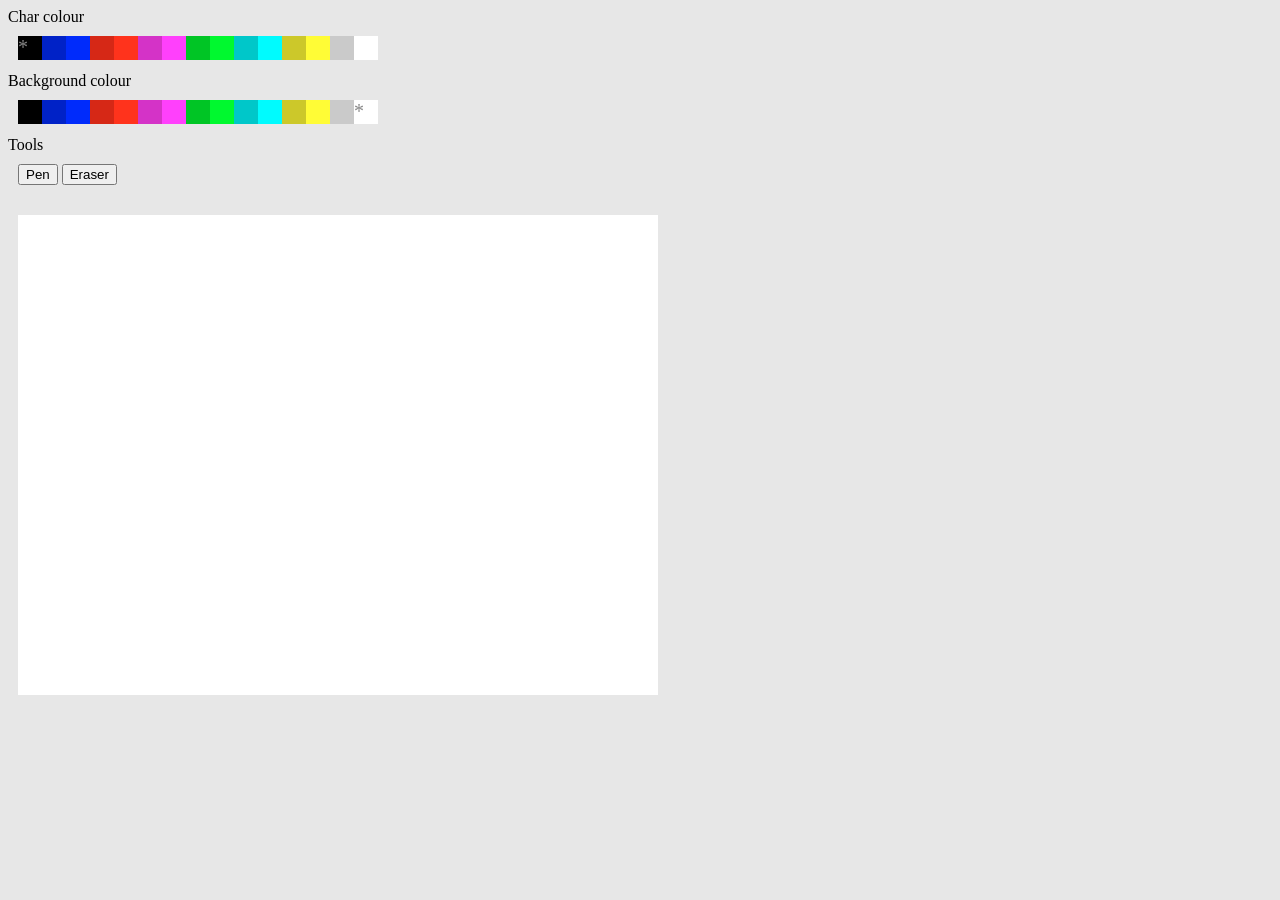
==== zx-lofi-editor/index.html @ 57416ec8 "Intial commit - lofi editor" ====
<html>
<head>

    <link rel="stylesheet" href="index.css">
</head>
<body>

<p>Char colour</p>
<div id="colors">
    <div id="c-black" class="palette-item selected"></div>
    <div id="c-blue" class="palette-item"></div>
    <div id="c-blue-br" class="palette-item"></div>
    <div id="c-red" class="palette-item"></div>
    <div id="c-red-br" class="palette-item"></div>
    <div id="c-pink" class="palette-item"></div>
    <div id="c-pink-br" class="palette-item"></div>
    <div id="c-green" class="palette-item"></div>
    <div id="c-green-br" class="palette-item"></div>
    <div id="c-cyan" class="palette-item"></div>
    <div id="c-cyan-br" class="palette-item"></div>
    <div id="c-yellow" class="palette-item"></div>
    <div id="c-yellow-br" class="palette-item"></div>
    <div id="c-white" class="palette-item"></div>
    <div id="c-white-br" class="palette-item"></div>
</div>

<p>Background colour</p>
<div id="bg_colors">
    <div id="bg-black" class="palette-item"></div>
    <div id="bg-blue" class="palette-item"></div>
    <div id="bg-blue-br" class="palette-item"></div>
    <div id="bg-red" class="palette-item"></div>
    <div id="bg-red-br" class="palette-item"></div>
    <div id="bg-pink" class="palette-item"></div>
    <div id="bg-pink-br" class="palette-item"></div>
    <div id="bg-green" class="palette-item"></div>
    <div id="bg-green-br" class="palette-item"></div>
    <div id="bg-cyan" class="palette-item"></div>
    <div id="bg-cyan-br" class="palette-item"></div>
    <div id="bg-yellow" class="palette-item"></div>
    <div id="bg-yellow-br" class="palette-item"></div>
    <div id="bg-white" class="palette-item"></div>
    <div id="bg-white-br" class="palette-item selected"></div>
</div>

<p>Tools</p>
<div id="tools">
    <button id="tool-pen">Pen</button>
    <button id="tool-eraser">Eraser</button>
</div>

<div id="canvas"></div>

</body>

<script type="application/javascript" src="index.js"></script>

</html>
---- zx-lofi-editor/index.css ----
html {
    background-color: #e7e7e7;
}

#canvas {
    width: 640px;
}

p {
    margin-bottom: 0;
}

#canvas, #colors, #bg_colors, #tools {
    display: block;
    clear: both;
    padding: 10px;
    padding-bottom: 20px;
}


#colors .palette-item, #bg_colors .palette-item {
    float: left;
}

.palette-item {
    cursor: pointer;
    width: 24px;
    height: 24px;
}

.palette-item:hover {
    cursor: pointer;
    width: 22px;
    height: 22px;
    border: 1px solid black;
}

.palette-item.selected::after {
    content: "*";
    color: #868686;
    font-size: 20px;
}

#bg-black, #c-black, .c-black .bit1, .bg-black .bit0 {
    background-color: #000000;
}

#bg-blue, #c-blue , .c-blue .bit1, .bg-blue .bit0 {
    background-color: #0022c7;
}

#bg-blue-br, #c-blue-br , .c-blue-br .bit1, .bg-blue-br .bit0 {
    background-color: #002bfb;
}

#bg-red, #c-red , .c-red .bit1, .bg-red .bit0 {
    background-color: #d62816;
}

#bg-red-br, #c-red-br , .c-red-br .bit1, .bg-red-br .bit0 {
    background-color: #ff331c;
}

#bg-pink, #c-pink , .c-pink .bit1, .bg-pink .bit0 {
    background-color: #d433c7;
}

#bg-pink-br, #c-pink-br , .c-pink-br .bit1, .bg-pink-br .bit0 {
    background-color: #ff40fc;
}

#bg-green, #c-green , .c-green .bit1, .bg-green .bit0 {
    background-color: #00c525;
}

#bg-green-br, #c-green-br , .c-green-br .bit1, .bg-green-br .bit0 {
    background-color: #00f92f;
}

#bg-cyan, #c-cyan , .c-cyan .bit1, .bg-cyan .bit0 {
    background-color: #00c7c9;
}

#bg-cyan-br, #c-cyan-br , .c-cyan-br .bit1, .bg-cyan-br .bit0 {
    background-color: #00fbfe;
}

#bg-yellow, #c-yellow , .c-yellow .bit1, .bg-yellow .bit0 {
    background-color: #ccc82a;
}

#bg-yellow-br, #c-yellow-br , .c-yellow-br .bit1, .bg-yellow-br .bit0 {
    background-color: #fffc36;
}

#bg-white, #c-white , .c-white .bit1, .bg-white .bit0 {
    background-color: #cacaca;
}

#bg-white-br, #c-white-br , .c-white-br .bit1, .bg-white-br .bit0 {
    background-color: #ffffff;
}


.character {
    float: left;
    width: 20px;
    height: 20px;
}

#canvas .bit0, #canvas .bit1 {
    float: left;
    width: 10px;
    height: 10px;
}
#canvas .bit0:hover, #canvas .bit1:hover {
    width: 8px;
    height: 8px;
    border: 1px solid #868686;
}
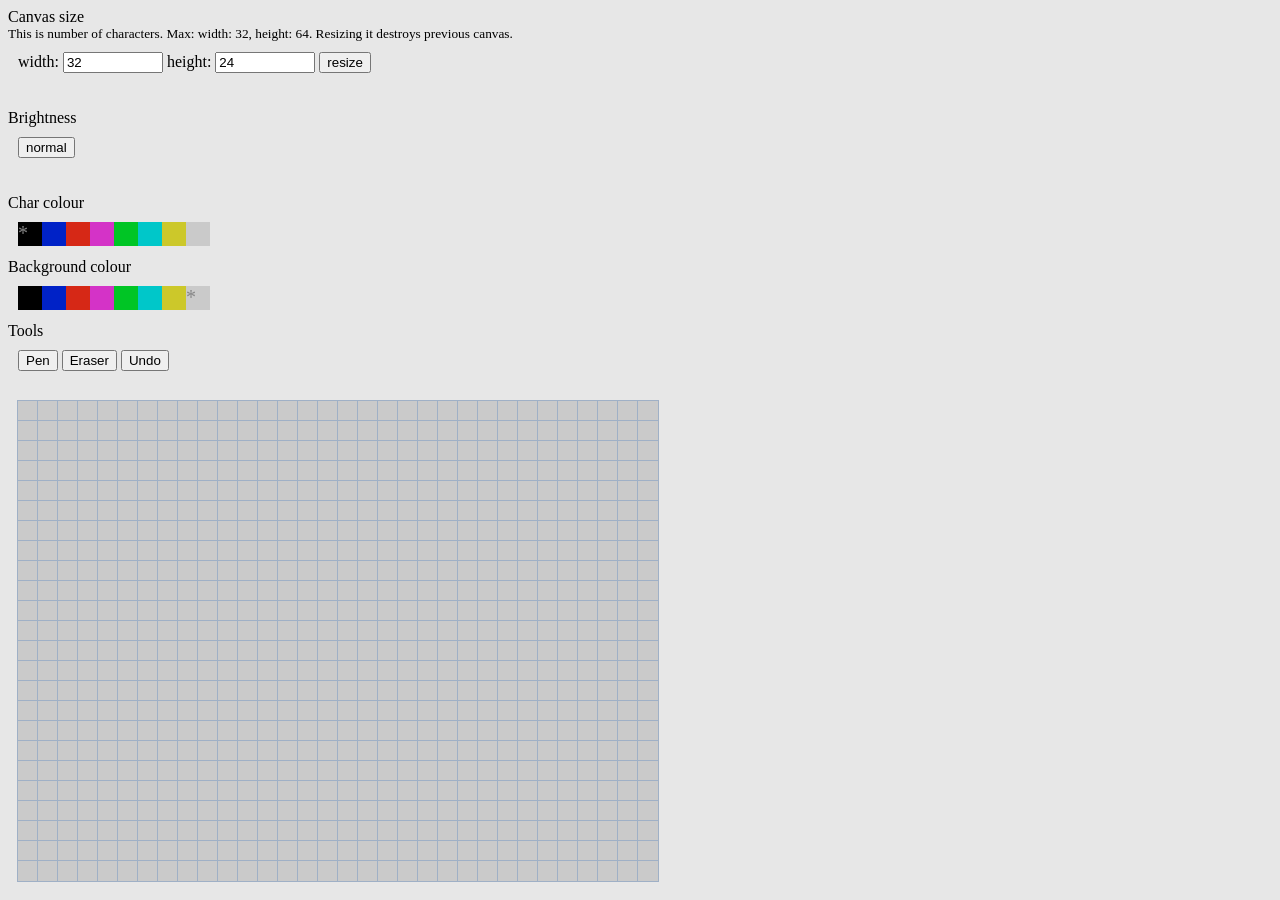
==== commit f251066d: "Added canvas size, reworked palette, added tracking data" ====
--- a/zx-lofi-editor/index.html
+++ b/zx-lofi-editor/index.html
@@ -5,48 +5,49 @@
 </head>
 <body>
 
+
+<p>Canvas size</p>
+<small>This is number of characters. Max: width: 32, height: 64. Resizing it destroys previous canvas.</small>
+<div id="canvas-size">
+    <label for="canvas-width">width: </label> <input type="number" id="canvas-width" value="32">
+    <label for="canvas-height">height: </label> <input type="number" id="canvas-height" value="24">
+    <button id="canvas-resize">resize</button>
+</div>
+
+<p>Brightness</p>
+<div id="brightness">
+    <button id="brightness-button">normal</button>
+</div>
+
 <p>Char colour</p>
 <div id="colors">
     <div id="c-black" class="palette-item selected"></div>
     <div id="c-blue" class="palette-item"></div>
-    <div id="c-blue-br" class="palette-item"></div>
     <div id="c-red" class="palette-item"></div>
-    <div id="c-red-br" class="palette-item"></div>
     <div id="c-pink" class="palette-item"></div>
-    <div id="c-pink-br" class="palette-item"></div>
     <div id="c-green" class="palette-item"></div>
-    <div id="c-green-br" class="palette-item"></div>
     <div id="c-cyan" class="palette-item"></div>
-    <div id="c-cyan-br" class="palette-item"></div>
     <div id="c-yellow" class="palette-item"></div>
-    <div id="c-yellow-br" class="palette-item"></div>
     <div id="c-white" class="palette-item"></div>
-    <div id="c-white-br" class="palette-item"></div>
 </div>
 
 <p>Background colour</p>
 <div id="bg_colors">
     <div id="bg-black" class="palette-item"></div>
     <div id="bg-blue" class="palette-item"></div>
-    <div id="bg-blue-br" class="palette-item"></div>
     <div id="bg-red" class="palette-item"></div>
-    <div id="bg-red-br" class="palette-item"></div>
     <div id="bg-pink" class="palette-item"></div>
-    <div id="bg-pink-br" class="palette-item"></div>
     <div id="bg-green" class="palette-item"></div>
-    <div id="bg-green-br" class="palette-item"></div>
     <div id="bg-cyan" class="palette-item"></div>
-    <div id="bg-cyan-br" class="palette-item"></div>
     <div id="bg-yellow" class="palette-item"></div>
-    <div id="bg-yellow-br" class="palette-item"></div>
-    <div id="bg-white" class="palette-item"></div>
-    <div id="bg-white-br" class="palette-item selected"></div>
+    <div id="bg-white" class="palette-item selected"></div>
 </div>
 
 <p>Tools</p>
 <div id="tools">
     <button id="tool-pen">Pen</button>
     <button id="tool-eraser">Eraser</button>
+    <button id="tool-undo">Undo</button>
 </div>
 
 <div id="canvas"></div>
--- a/zx-lofi-editor/index.css
+++ b/zx-lofi-editor/index.css
@@ -10,7 +10,11 @@
     margin-bottom: 0;
 }
 
-#canvas, #colors, #bg_colors, #tools {
+#canvas-size input {
+    width: 100px;
+}
+
+#canvas, #colors, #bg_colors, #tools, #brightness, #canvas-size {
     display: block;
     clear: both;
     padding: 10px;
@@ -45,67 +49,67 @@
     background-color: #000000;
 }
 
-#bg-blue, #c-blue , .c-blue .bit1, .bg-blue .bit0 {
+#bg-blue, #c-blue, .c-blue .bit1, .bg-blue .bit0 {
     background-color: #0022c7;
 }
 
-#bg-blue-br, #c-blue-br , .c-blue-br .bit1, .bg-blue-br .bit0 {
+.palette-bright #bg-blue, .palette-bright #c-blue , .c-blue.br .bit1, .bg-blue.br .bit0 {
     background-color: #002bfb;
 }
 
-#bg-red, #c-red , .c-red .bit1, .bg-red .bit0 {
+#bg-red, #c-red, .c-red .bit1, .bg-red .bit0 {
     background-color: #d62816;
 }
 
-#bg-red-br, #c-red-br , .c-red-br .bit1, .bg-red-br .bit0 {
+.palette-bright #bg-red, .palette-bright #c-red, .c-red.br .bit1, .bg-red.br .bit0 {
     background-color: #ff331c;
 }
 
-#bg-pink, #c-pink , .c-pink .bit1, .bg-pink .bit0 {
+#bg-pink, #c-pink, .c-pink .bit1, .bg-pink .bit0 {
     background-color: #d433c7;
 }
 
-#bg-pink-br, #c-pink-br , .c-pink-br .bit1, .bg-pink-br .bit0 {
+.palette-bright #bg-pink, .palette-bright #c-pink, .c-pink.br .bit1, .bg-pink.br .bit0 {
     background-color: #ff40fc;
 }
 
-#bg-green, #c-green , .c-green .bit1, .bg-green .bit0 {
+#bg-green, #c-green, .c-green .bit1, .bg-green .bit0 {
     background-color: #00c525;
 }
 
-#bg-green-br, #c-green-br , .c-green-br .bit1, .bg-green-br .bit0 {
+.palette-bright #bg-green, .palette-bright #c-green, .c-green.br .bit1, .bg-green.br .bit0 {
     background-color: #00f92f;
 }
 
-#bg-cyan, #c-cyan , .c-cyan .bit1, .bg-cyan .bit0 {
+#bg-cyan, #c-cyan, .c-cyan .bit1, .bg-cyan .bit0 {
     background-color: #00c7c9;
 }
 
-#bg-cyan-br, #c-cyan-br , .c-cyan-br .bit1, .bg-cyan-br .bit0 {
+.palette-bright #bc-cyan, .palette-bright #c-cyan, .c-cyan.br .bit1, .bg-cyan.br .bit0 {
     background-color: #00fbfe;
 }
 
-#bg-yellow, #c-yellow , .c-yellow .bit1, .bg-yellow .bit0 {
+#bg-yellow, #c-yellow, .c-yellow .bit1, .bg-yellow .bit0 {
     background-color: #ccc82a;
 }
 
-#bg-yellow-br, #c-yellow-br , .c-yellow-br .bit1, .bg-yellow-br .bit0 {
+.palette-bright #bg-yellow, .palette-bright #c-yellow, .c-yellow.br .bit1, .bg-yellow.br .bit0 {
     background-color: #fffc36;
 }
 
-#bg-white, #c-white , .c-white .bit1, .bg-white .bit0 {
+#bg-white, #c-white, .c-white .bit1, .bg-white .bit0 {
     background-color: #cacaca;
 }
 
-#bg-white-br, #c-white-br , .c-white-br .bit1, .bg-white-br .bit0 {
+.palette-bright #bg-white, .palette-bright #c-white, .c-white.br .bit1, .bg-white.br .bit0 {
     background-color: #ffffff;
 }
-
 
 .character {
     float: left;
     width: 20px;
     height: 20px;
+    outline:1px #9fb0c6 solid;
 }
 
 #canvas .bit0, #canvas .bit1 {
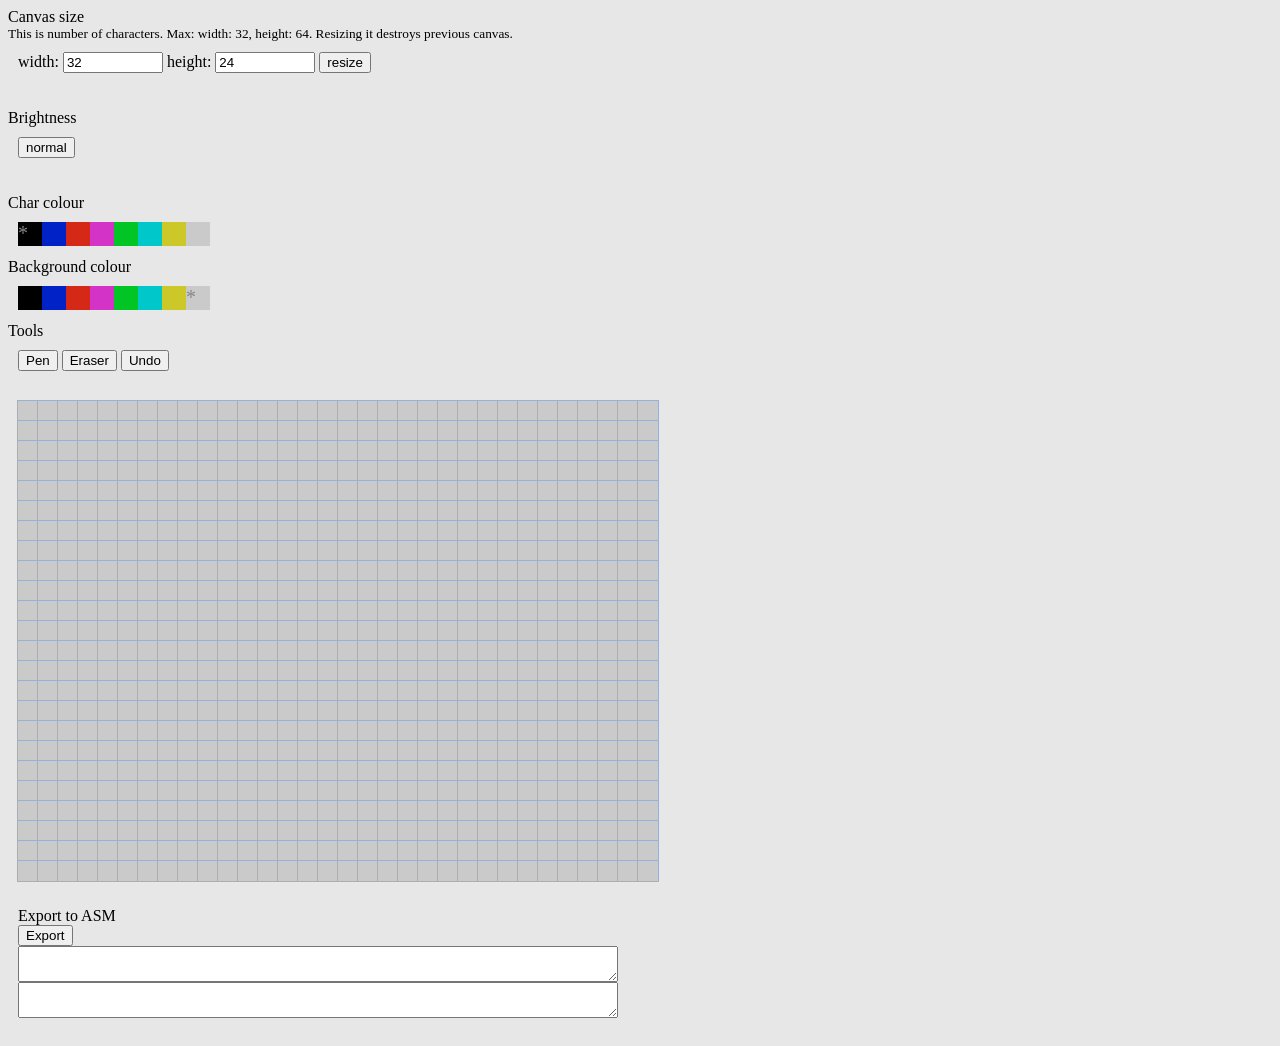
==== commit abdc3196: "Undo, export char data" ====
--- a/zx-lofi-editor/index.html
+++ b/zx-lofi-editor/index.html
@@ -52,6 +52,16 @@
 
 <div id="canvas"></div>
 
+<div id="export">
+    <p>Export to ASM</p>
+
+    <button id="export-button">Export</button>
+
+    <textarea id="export-character-data"></textarea>
+    <textarea id="export-attribute-data"></textarea>
+
+</div>
+
 </body>
 
 <script type="application/javascript" src="index.js"></script>
--- a/zx-lofi-editor/index.css
+++ b/zx-lofi-editor/index.css
@@ -14,7 +14,7 @@
     width: 100px;
 }
 
-#canvas, #colors, #bg_colors, #tools, #brightness, #canvas-size {
+#canvas, #colors, #bg_colors, #tools, #brightness, #canvas-size, #export {
     display: block;
     clear: both;
     padding: 10px;
@@ -123,5 +123,8 @@
     border: 1px solid #868686;
 }
 
+#export textarea {
+    display: block;
+    width: 600px;
+}
 
-
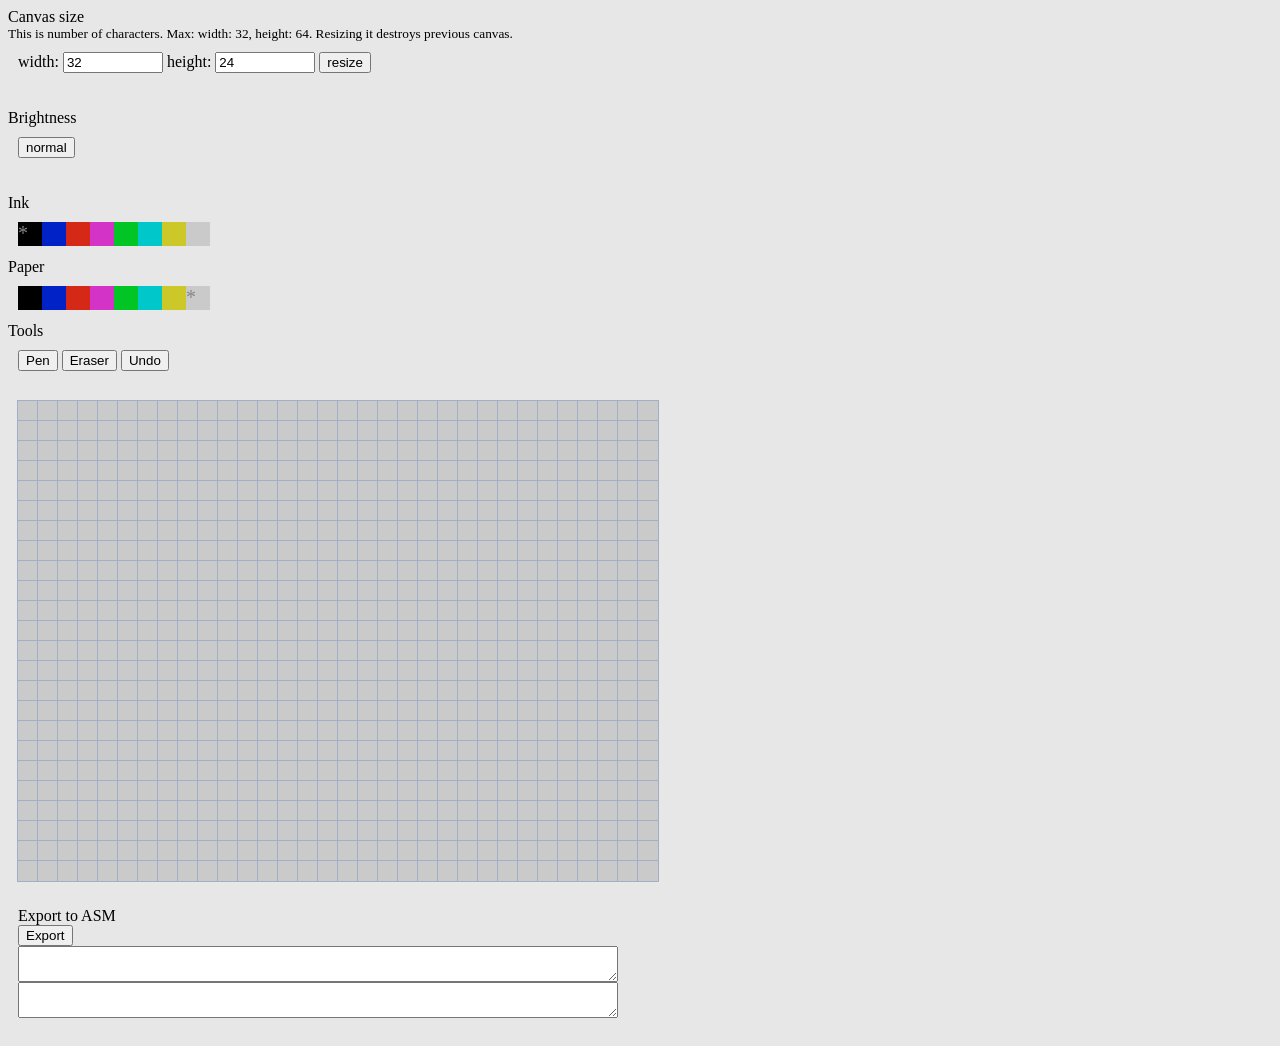
==== commit 9587e162: "Resize, undo resized, export attributes, naming closer to Spectrum re Paper, Ink" ====
--- a/zx-lofi-editor/index.html
+++ b/zx-lofi-editor/index.html
@@ -19,28 +19,28 @@
     <button id="brightness-button">normal</button>
 </div>
 
-<p>Char colour</p>
-<div id="colors">
-    <div id="c-black" class="palette-item selected"></div>
-    <div id="c-blue" class="palette-item"></div>
-    <div id="c-red" class="palette-item"></div>
-    <div id="c-pink" class="palette-item"></div>
-    <div id="c-green" class="palette-item"></div>
-    <div id="c-cyan" class="palette-item"></div>
-    <div id="c-yellow" class="palette-item"></div>
-    <div id="c-white" class="palette-item"></div>
+<p>Ink</p>
+<div id="ink">
+    <div id="ink-black" class="palette-item selected"></div>
+    <div id="ink-blue" class="palette-item"></div>
+    <div id="ink-red" class="palette-item"></div>
+    <div id="ink-pink" class="palette-item"></div>
+    <div id="ink-green" class="palette-item"></div>
+    <div id="ink-cyan" class="palette-item"></div>
+    <div id="ink-yellow" class="palette-item"></div>
+    <div id="ink-white" class="palette-item"></div>
 </div>
 
-<p>Background colour</p>
-<div id="bg_colors">
-    <div id="bg-black" class="palette-item"></div>
-    <div id="bg-blue" class="palette-item"></div>
-    <div id="bg-red" class="palette-item"></div>
-    <div id="bg-pink" class="palette-item"></div>
-    <div id="bg-green" class="palette-item"></div>
-    <div id="bg-cyan" class="palette-item"></div>
-    <div id="bg-yellow" class="palette-item"></div>
-    <div id="bg-white" class="palette-item selected"></div>
+<p>Paper</p>
+<div id="paper">
+    <div id="paper-black" class="palette-item"></div>
+    <div id="paper-blue" class="palette-item"></div>
+    <div id="paper-red" class="palette-item"></div>
+    <div id="paper-pink" class="palette-item"></div>
+    <div id="paper-green" class="palette-item"></div>
+    <div id="paper-cyan" class="palette-item"></div>
+    <div id="paper-yellow" class="palette-item"></div>
+    <div id="paper-white" class="palette-item selected"></div>
 </div>
 
 <p>Tools</p>
--- a/zx-lofi-editor/index.css
+++ b/zx-lofi-editor/index.css
@@ -14,7 +14,7 @@
     width: 100px;
 }
 
-#canvas, #colors, #bg_colors, #tools, #brightness, #canvas-size, #export {
+#canvas, #ink, #paper, #tools, #brightness, #canvas-size, #export {
     display: block;
     clear: both;
     padding: 10px;
@@ -22,7 +22,7 @@
 }
 
 
-#colors .palette-item, #bg_colors .palette-item {
+#ink .palette-item, #paper .palette-item {
     float: left;
 }
 
@@ -45,63 +45,63 @@
     font-size: 20px;
 }
 
-#bg-black, #c-black, .c-black .bit1, .bg-black .bit0 {
+#paper-black, #ink-black, .ink-black .bit1, .paper-black .bit0 {
     background-color: #000000;
 }
 
-#bg-blue, #c-blue, .c-blue .bit1, .bg-blue .bit0 {
+#paper-blue, #ink-blue, .ink-blue .bit1, .paper-blue .bit0 {
     background-color: #0022c7;
 }
 
-.palette-bright #bg-blue, .palette-bright #c-blue , .c-blue.br .bit1, .bg-blue.br .bit0 {
+.palette-bright #paper-blue, .palette-bright #ink-blue , .ink-blue.br .bit1, .paper-blue.br .bit0 {
     background-color: #002bfb;
 }
 
-#bg-red, #c-red, .c-red .bit1, .bg-red .bit0 {
+#paper-red, #ink-red, .ink-red .bit1, .paper-red .bit0 {
     background-color: #d62816;
 }
 
-.palette-bright #bg-red, .palette-bright #c-red, .c-red.br .bit1, .bg-red.br .bit0 {
+.palette-bright #paper-red, .palette-bright #ink-red, .ink-red.br .bit1, .paper-red.br .bit0 {
     background-color: #ff331c;
 }
 
-#bg-pink, #c-pink, .c-pink .bit1, .bg-pink .bit0 {
+#paper-pink, #ink-pink, .ink-pink .bit1, .paper-pink .bit0 {
     background-color: #d433c7;
 }
 
-.palette-bright #bg-pink, .palette-bright #c-pink, .c-pink.br .bit1, .bg-pink.br .bit0 {
+.palette-bright #paper-pink, .palette-bright #ink-pink, .ink-pink.br .bit1, .paper-pink.br .bit0 {
     background-color: #ff40fc;
 }
 
-#bg-green, #c-green, .c-green .bit1, .bg-green .bit0 {
+#paper-green, #ink-green, .ink-green .bit1, .paper-green .bit0 {
     background-color: #00c525;
 }
 
-.palette-bright #bg-green, .palette-bright #c-green, .c-green.br .bit1, .bg-green.br .bit0 {
+.palette-bright #paper-green, .palette-bright #ink-green, .ink-green.br .bit1, .paper-green.br .bit0 {
     background-color: #00f92f;
 }
 
-#bg-cyan, #c-cyan, .c-cyan .bit1, .bg-cyan .bit0 {
+#paper-cyan, #ink-cyan, .ink-cyan .bit1, .paper-cyan .bit0 {
     background-color: #00c7c9;
 }
 
-.palette-bright #bc-cyan, .palette-bright #c-cyan, .c-cyan.br .bit1, .bg-cyan.br .bit0 {
+.palette-bright #paper-cyan, .palette-bright #ink-cyan, .ink-cyan.br .bit1, .paper-cyan.br .bit0 {
     background-color: #00fbfe;
 }
 
-#bg-yellow, #c-yellow, .c-yellow .bit1, .bg-yellow .bit0 {
+#paper-yellow, #ink-yellow, .ink-yellow .bit1, .paper-yellow .bit0 {
     background-color: #ccc82a;
 }
 
-.palette-bright #bg-yellow, .palette-bright #c-yellow, .c-yellow.br .bit1, .bg-yellow.br .bit0 {
+.palette-bright #paper-yellow, .palette-bright #ink-yellow, .ink-yellow.br .bit1, .paper-yellow.br .bit0 {
     background-color: #fffc36;
 }
 
-#bg-white, #c-white, .c-white .bit1, .bg-white .bit0 {
+#paper-white, #ink-white, .ink-white .bit1, .paper-white .bit0 {
     background-color: #cacaca;
 }
 
-.palette-bright #bg-white, .palette-bright #c-white, .c-white.br .bit1, .bg-white.br .bit0 {
+.palette-bright #paper-white, .palette-bright #ink-white, .ink-white.br .bit1, .paper-white.br .bit0 {
     background-color: #ffffff;
 }
 
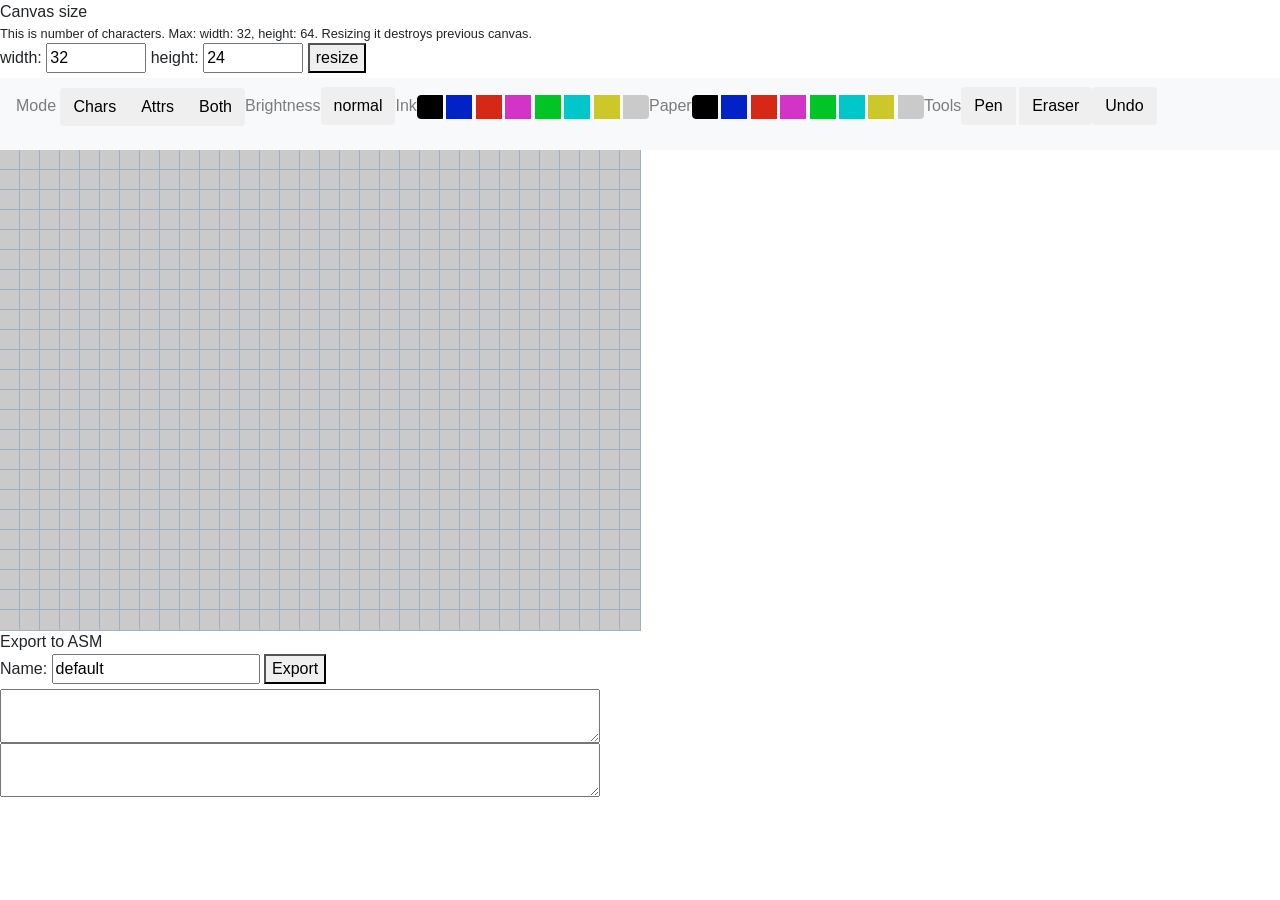
==== commit 0fa451ad: "Further work on editor, included initial asm routines for image and attribute processing" ====
--- a/zx-lofi-editor/index.html
+++ b/zx-lofi-editor/index.html
@@ -1,6 +1,7 @@
 <html>
 <head>
 
+    <link rel="stylesheet" href="https://maxcdn.bootstrapcdn.com/bootstrap/4.0.0/css/bootstrap.min.css" integrity="sha384-Gn5384xqQ1aoWXA+058RXPxPg6fy4IWvTNh0E263XmFcJlSAwiGgFAW/dAiS6JXm" crossorigin="anonymous">
     <link rel="stylesheet" href="index.css">
 </head>
 <body>
@@ -14,46 +15,76 @@
     <button id="canvas-resize">resize</button>
 </div>
 
-<p>Brightness</p>
-<div id="brightness">
-    <button id="brightness-button">normal</button>
-</div>
 
-<p>Ink</p>
-<div id="ink">
-    <div id="ink-black" class="palette-item selected"></div>
-    <div id="ink-blue" class="palette-item"></div>
-    <div id="ink-red" class="palette-item"></div>
-    <div id="ink-pink" class="palette-item"></div>
-    <div id="ink-green" class="palette-item"></div>
-    <div id="ink-cyan" class="palette-item"></div>
-    <div id="ink-yellow" class="palette-item"></div>
-    <div id="ink-white" class="palette-item"></div>
-</div>
-
-<p>Paper</p>
-<div id="paper">
-    <div id="paper-black" class="palette-item"></div>
-    <div id="paper-blue" class="palette-item"></div>
-    <div id="paper-red" class="palette-item"></div>
-    <div id="paper-pink" class="palette-item"></div>
-    <div id="paper-green" class="palette-item"></div>
-    <div id="paper-cyan" class="palette-item"></div>
-    <div id="paper-yellow" class="palette-item"></div>
-    <div id="paper-white" class="palette-item selected"></div>
-</div>
-
-<p>Tools</p>
-<div id="tools">
-    <button id="tool-pen">Pen</button>
-    <button id="tool-eraser">Eraser</button>
-    <button id="tool-undo">Undo</button>
-</div>
+<nav class="navbar navbar-expand-lg navbar-light bg-light">
+    <div id="navbarNav">
+        <ul class="navbar-nav">
+            <li class="nav-item active">
+                <form class="form-inline" id="mode">
+                    <span class="navbar-text">Mode</span>
+                    <div class="btn-group" role="group">
+                        <button id="mode-characters" class="btn" type="button">Chars</button>
+                        <button id="mode-attributes" class="btn" type="button">Attrs</button>
+                        <button id="mode-both" class="btn" type="button">Both</button>
+                    </div>
+                </form>
+            </li>
+            <li class="nav-item">
+                <form class="form-inline">
+                    <span class="navbar-text">Brightness</span>
+                    <div class="btn-group" role="group" id="brightness">
+                        <button id="brightness-button" class="btn" type="button">normal</button>
+                    </div>
+                </form>
+            </li>
+            <li class="nav-item">
+                <form class="form-inline">
+                    <span class="navbar-text">Ink</span>
+                    <div class="btn-group" role="group" id="ink">
+                        <button id="ink-black" class="btn palette-item selected" type="button"></button>
+                        <button id="ink-blue" class="btn palette-item" type="button"></button>
+                        <button id="ink-red" class="btn palette-item" type="button"></button>
+                        <button id="ink-pink" class="btn palette-item" type="button"></button>
+                        <button id="ink-green" class="btn palette-item" type="button"></button>
+                        <button id="ink-cyan" class="btn palette-item" type="button"></button>
+                        <button id="ink-yellow" class="btn palette-item" type="button"></button>
+                        <button id="ink-white" class="btn palette-item" type="button"></button>
+                    </div>
+                </form>
+            </li>
+            <li class="nav-item">
+                <form class="form-inline">
+                    <span class="navbar-text">Paper</span>
+                    <div class="btn-group" role="group" id="paper">
+                        <button id="paper-black" class="btn palette-item selected" type="button"></button>
+                        <button id="paper-blue" class="btn palette-item" type="button"></button>
+                        <button id="paper-red" class="btn palette-item" type="button"></button>
+                        <button id="paper-pink" class="btn palette-item" type="button"></button>
+                        <button id="paper-green" class="btn palette-item" type="button"></button>
+                        <button id="paper-cyan" class="btn palette-item" type="button"></button>
+                        <button id="paper-yellow" class="btn palette-item" type="button"></button>
+                        <button id="paper-white" class="btn palette-item" type="button"></button>
+                    </div>
+                </form>
+            </li>
+            <form class="form-inline">
+                <span class="navbar-text">Tools</span>
+                <div class="btn-group" role="group" id="tools">
+                    <button id="tool-pen" class="btn" type="button">Pen</button>
+                    <button id="tool-eraser" class="btn" type="button">Eraser</button>
+                </div>
+                <button id="tool-undo" class="btn" type="button">Undo</button>
+            </form>
+        </ul>
+    </div>
+</nav>
 
 <div id="canvas"></div>
 
 <div id="export">
     <p>Export to ASM</p>
+
+    <label for="export-name">Name: </label> <input type="text" id="export-name" value="default">
 
     <button id="export-button">Export</button>
 
--- a/zx-lofi-editor/index.css
+++ b/zx-lofi-editor/index.css
@@ -2,6 +2,12 @@
     background-color: #e7e7e7;
 }
 
+#toolbar {
+
+}
+#toolbar p, #toolbar .tool-item {
+
+}
 #canvas {
     width: 640px;
 }
@@ -14,16 +20,9 @@
     width: 100px;
 }
 
-#canvas, #ink, #paper, #tools, #brightness, #canvas-size, #export {
+#canvas, #ink, #paper, #tools, #brightness, #canvas-size, #export, #mode {
     display: block;
     clear: both;
-    padding: 10px;
-    padding-bottom: 20px;
-}
-
-
-#ink .palette-item, #paper .palette-item {
-    float: left;
 }
 
 .palette-item {
@@ -33,16 +32,11 @@
 }
 
 .palette-item:hover {
-    cursor: pointer;
-    width: 22px;
-    height: 22px;
     border: 1px solid black;
 }
 
-.palette-item.selected::after {
-    content: "*";
-    color: #868686;
-    font-size: 20px;
+.palette-item.selected {
+    border: 1px solid black;
 }
 
 #paper-black, #ink-black, .ink-black .bit1, .paper-black .bit0 {
@@ -109,7 +103,7 @@
     float: left;
     width: 20px;
     height: 20px;
-    outline:1px #9fb0c6 solid;
+    outline:1px #9fb0c6 solid !important;
 }
 
 #canvas .bit0, #canvas .bit1 {
@@ -118,8 +112,8 @@
     height: 10px;
 }
 #canvas .bit0:hover, #canvas .bit1:hover {
-    width: 8px;
-    height: 8px;
+    width: 10px;
+    height: 10px;
     border: 1px solid #868686;
 }
 
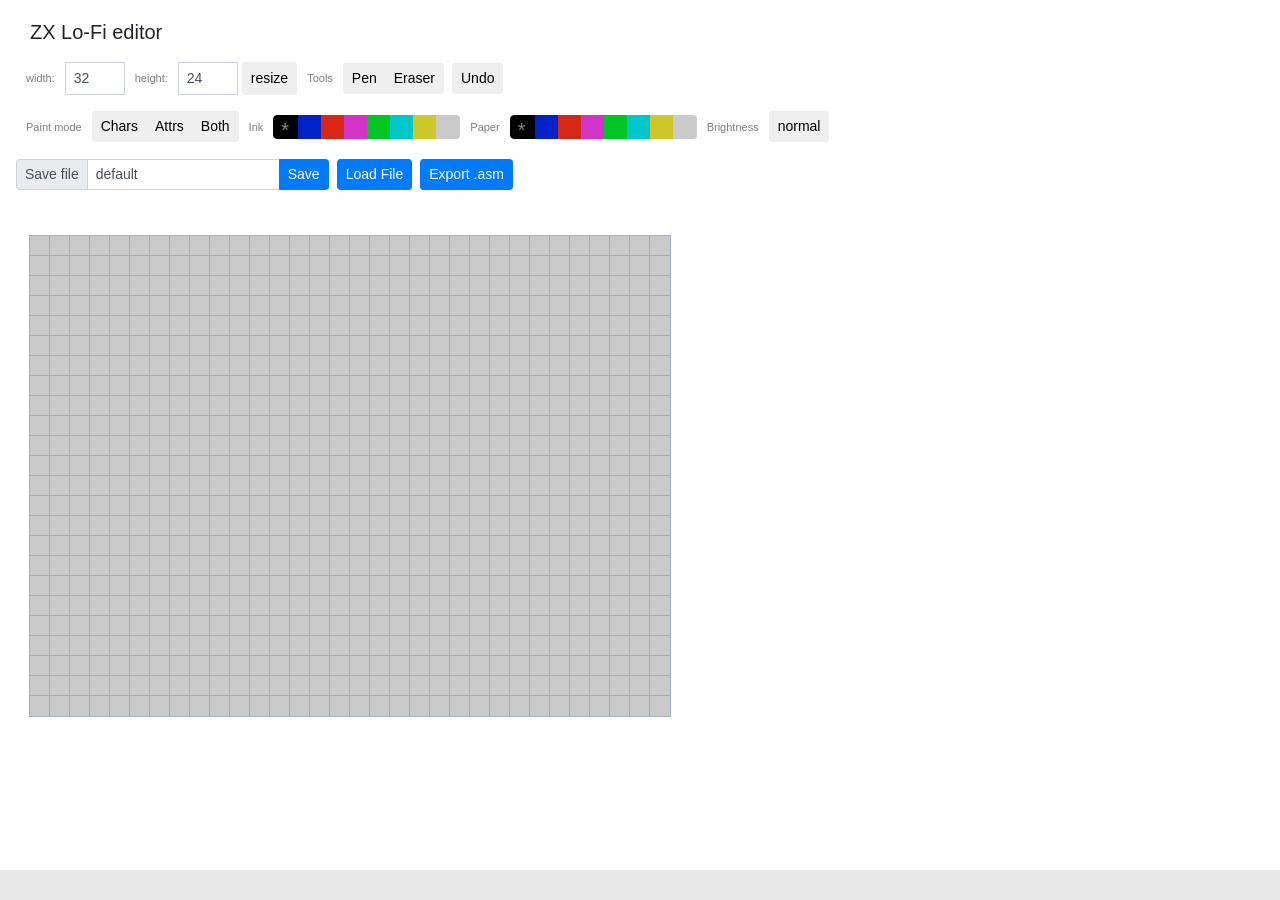
==== commit 04e5cd5b: "Further improvements to editor - ui tweaks, export, load, save, revorked data object" ====
--- a/zx-lofi-editor/index.html
+++ b/zx-lofi-editor/index.html
@@ -1,39 +1,55 @@
 <html>
 <head>
 
-    <link rel="stylesheet" href="https://maxcdn.bootstrapcdn.com/bootstrap/4.0.0/css/bootstrap.min.css" integrity="sha384-Gn5384xqQ1aoWXA+058RXPxPg6fy4IWvTNh0E263XmFcJlSAwiGgFAW/dAiS6JXm" crossorigin="anonymous">
+    <link rel="stylesheet" href="https://maxcdn.bootstrapcdn.com/bootstrap/4.0.0/css/bootstrap.min.css"
+          integrity="sha384-Gn5384xqQ1aoWXA+058RXPxPg6fy4IWvTNh0E263XmFcJlSAwiGgFAW/dAiS6JXm" crossorigin="anonymous">
     <link rel="stylesheet" href="index.css">
 </head>
 <body>
 
+<h1>ZX Lo-Fi editor</h1>
 
-<p>Canvas size</p>
-<small>This is number of characters. Max: width: 32, height: 64. Resizing it destroys previous canvas.</small>
-<div id="canvas-size">
-    <label for="canvas-width">width: </label> <input type="number" id="canvas-width" value="32">
-    <label for="canvas-height">height: </label> <input type="number" id="canvas-height" value="24">
-    <button id="canvas-resize">resize</button>
-</div>
-
-
-<nav class="navbar navbar-expand-lg navbar-light bg-light">
+<nav class="navbar navbar-expand-lg navbar-light">
     <div id="navbarNav">
         <ul class="navbar-nav">
-            <li class="nav-item active">
-                <form class="form-inline" id="mode">
-                    <span class="navbar-text">Mode</span>
-                    <div class="btn-group" role="group">
-                        <button id="mode-characters" class="btn" type="button">Chars</button>
-                        <button id="mode-attributes" class="btn" type="button">Attrs</button>
-                        <button id="mode-both" class="btn" type="button">Both</button>
+            <li class="nav-item">
+                <form class="form-group form-inline" id="canvas-size">
+
+                    <div class="input-group input-group-sm">
+                        <label for="canvas-width" class="navbar-text">width: </label>
+                        <input class="form-control" type="number" id="canvas-width" value="32">
+
+                        <label for="canvas-height" class="navbar-text">height: </label>
+                        <input class="form-control" type="number" id="canvas-height" value="24">
+
+                        <button id="canvas-resize" type="button" class="btn btn-sm ml-1">resize</button>
                     </div>
                 </form>
             </li>
             <li class="nav-item">
                 <form class="form-inline">
-                    <span class="navbar-text">Brightness</span>
-                    <div class="btn-group" role="group" id="brightness">
-                        <button id="brightness-button" class="btn" type="button">normal</button>
+                    <span class="navbar-text">Tools</span>
+                    <div class="btn-group form-group" role="group" id="tools">
+                        <button id="tool-pen" class="btn btn-sm" type="button">Pen</button>
+                        <button id="tool-eraser" class="btn btn-sm" type="button">Eraser</button>
+                    </div>
+                    <button id="tool-undo" class="btn btn-sm ml-2" type="button">Undo</button>
+                </form>
+            </li>
+        </ul>
+    </div>
+</nav>
+
+<nav class="navbar navbar-expand-lg navbar-light">
+    <div id="navbar-colors">
+        <ul class="navbar-nav">
+            <li class="nav-item active">
+                <form class="form-inline" id="mode">
+                    <span class="navbar-text">Paint mode</span>
+                    <div class="btn-group" role="group">
+                        <button id="mode-characters" class="btn btn-sm" type="button">Chars</button>
+                        <button id="mode-attributes" class="btn btn-sm" type="button">Attrs</button>
+                        <button id="mode-both" class="btn btn-sm" type="button">Both</button>
                     </div>
                 </form>
             </li>
@@ -67,34 +83,113 @@
                     </div>
                 </form>
             </li>
-            <form class="form-inline">
-                <span class="navbar-text">Tools</span>
-                <div class="btn-group" role="group" id="tools">
-                    <button id="tool-pen" class="btn" type="button">Pen</button>
-                    <button id="tool-eraser" class="btn" type="button">Eraser</button>
+            <li class="nav-item">
+                <form class="form-inline">
+                    <span class="navbar-text">Brightness</span>
+                    <div class="btn-group" role="group" id="brightness">
+                        <button id="brightness-button" class="btn btn-sm" type="button">normal</button>
+                    </div>
+                </form>
+            </li>
+        </ul>
+    </div>
+</nav>
+
+<nav class="navbar navbar-expand-lg navbar-light">
+    <div id="navbar-io">
+        <ul class="navbar-nav">
+            <li class="nav-item">
+                <form class="form-inline">
+                    <div class="form-group input-group input-group-sm">
+                        <div class="input-group-prepend">
+                            <span class="input-group-text">Save file</span>
+                        </div>
+                        <input class="form-control" type="text" id="save-name" value="default">
+                        <div class="input-group-append">
+                            <button type="button"
+                                    id="save-button"
+                                    class="btn btn-primary btn-sm mr-2">
+                                Save
+                            </button>
+                        </div>
+                    </div>
+                    <div class="form-group input-group input-group-sm">
+                        <label class="btn btn-primary btn-sm">
+                            Load File
+                            <input type="file" id="file-selector" hidden>
+                        </label>
+
+                    </div>
+                </form>
+            </li>
+            <li class="nav-item ml-2">
+                <div class="form-group input-group input-group-sm">
+                    <button type="button"
+                            class="btn btn-primary btn-sm"
+                            data-toggle="modal"
+                            data-target="#export-modal">
+                        Export .asm
+                    </button>
                 </div>
-                <button id="tool-undo" class="btn" type="button">Undo</button>
-            </form>
+            </li>
         </ul>
     </div>
 </nav>
 
 <div id="canvas"></div>
 
-<div id="export">
-    <p>Export to ASM</p>
 
-    <label for="export-name">Name: </label> <input type="text" id="export-name" value="default">
+<div class="modal fade" id="export-modal" tabindex="-1" role="dialog" aria-labelledby="modalLabel" aria-hidden="true">
+    <div class="modal-dialog modal-xl" role="document">
+        <div class="modal-content">
+            <div class="modal-header">
+                <h5 class="modal-title" id="modalLabel">Export to ASM</h5>
+                <button type="button" class="close" data-dismiss="modal" aria-label="Close">
+                    <span aria-hidden="true">&times;</span>
+                </button>
+            </div>
+            <div class="modal-body">
+                <form id="export">
 
-    <button id="export-button">Export</button>
+                    <div class="form-group">
 
-    <textarea id="export-character-data"></textarea>
-    <textarea id="export-attribute-data"></textarea>
+                        <label for="export-name">Name: </label>
+                        <input type="text"
+                               id="export-name"
+                               class="form-control"
+                               value="default">
+                        <button id="export-button"
+                                type="button"
+                                class="btn mt-2">Export
+                        </button>
+                    </div>
 
+                    <textarea id="export-data"></textarea>
+
+                </form>
+            </div>
+            <div class="modal-footer">
+                <button type="button" class="btn btn-secondary" data-dismiss="modal">Close</button>
+            </div>
+        </div>
+    </div>
 </div>
+
 
 </body>
 
+<script src="https://code.jquery.com/jquery-3.3.1.slim.min.js"
+        integrity="sha384-q8i/X+965DzO0rT7abK41JStQIAqVgRVzpbzo5smXKp4YfRvH+8abtTE1Pi6jizo"
+        crossorigin="anonymous"></script>
+<script src="https://cdnjs.cloudflare.com/ajax/libs/popper.js/1.14.7/umd/popper.min.js"
+        integrity="sha384-UO2eT0CpHqdSJQ6hJty5KVphtPhzWj9WO1clHTMGa3JDZwrnQq4sF86dIHNDz0W1"
+        crossorigin="anonymous"></script>
+<script src="https://stackpath.bootstrapcdn.com/bootstrap/4.3.1/js/bootstrap.min.js"
+        integrity="sha384-JjSmVgyd0p3pXB1rRibZUAYoIIy6OrQ6VrjIEaFf/nJGzIxFDsf4x0xIM+B07jRM"
+        crossorigin="anonymous"></script>
+
+<script type="application/javascript" src="lo-fi-export.js"></script>
+<script type="application/javascript" src="lo-fi-io.js"></script>
 <script type="application/javascript" src="index.js"></script>
 
 </html>
--- a/zx-lofi-editor/index.css
+++ b/zx-lofi-editor/index.css
@@ -2,41 +2,61 @@
     background-color: #e7e7e7;
 }
 
-#toolbar {
-
-}
-#toolbar p, #toolbar .tool-item {
-
-}
 #canvas {
     width: 640px;
+    margin: 30px;
+}
+
+h1 {
+    font-size: 20px;
+    padding: 20px 0 10px 30px;
 }
 
 p {
     margin-bottom: 0;
 }
 
-#canvas-size input {
-    width: 100px;
+.navbar {
+    padding-top: 0;
+    padding-bottom: 0;
+    background-color: transparent;
 }
 
-#canvas, #ink, #paper, #tools, #brightness, #canvas-size, #export, #mode {
-    display: block;
-    clear: both;
+.navbar-text {
+    margin-left: 10px;
+    margin-right: 10px;
+    font-size: 11px;
 }
+
+#canvas-size input {
+    width: 60px;
+}
+
 
 .palette-item {
     cursor: pointer;
     width: 24px;
     height: 24px;
+    border: none;
+    outline: none;
+    border: 1px transparent;
+    box-sizing: border-box;
 }
+.palette-item:hover {
 
-.palette-item:hover {
-    border: 1px solid black;
 }
 
 .palette-item.selected {
     border: 1px solid black;
+}
+
+.palette-item.selected::after {
+    content: "*";
+    color: #868686;
+    position: absolute;
+    top: -1px;
+    left: 7px;
+    font-size: 20px;
 }
 
 #paper-black, #ink-black, .ink-black .bit1, .paper-black .bit0 {
@@ -117,8 +137,15 @@
     border: 1px solid #868686;
 }
 
-#export textarea {
-    display: block;
-    width: 600px;
+@media (min-width: 768px) {
+    .modal-xl {
+        width: 90%;
+        max-width:1050px;
+    }
 }
 
+#export textarea {
+    min-height: 400px;
+    min-width: 1000px;
+}
+
